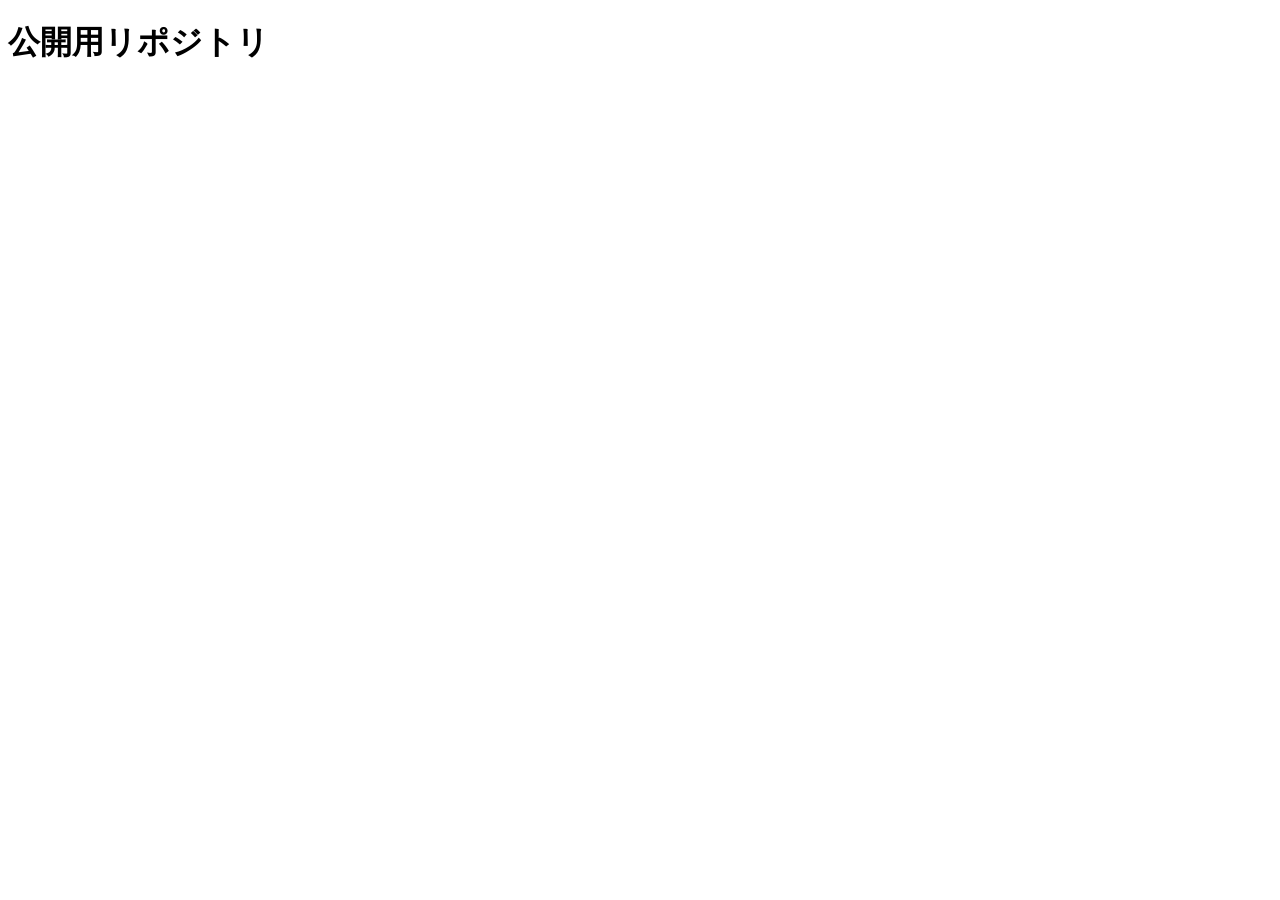
==== index.html @ 016f8450 "html" ====
<!DOCTYPE html>
<html lang="ja">
<head>
    <meta charset="UTF-8">
    <meta name="viewport" content="width=device-width, initial-scale=1.0">
    <title>Github Pages</title>
</head>
<body>
    <h1>公開用リポジトリ</h1>
</body>
</html>
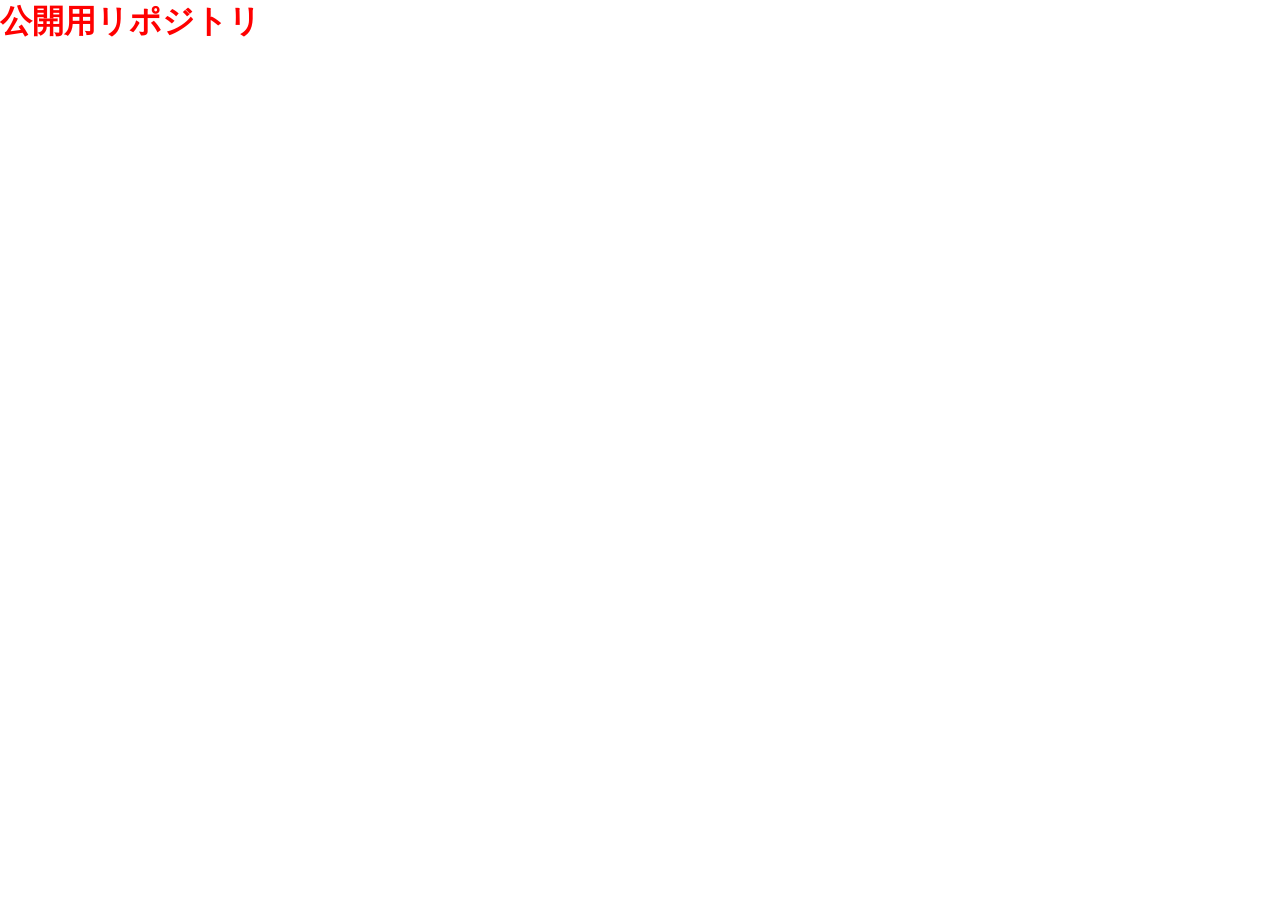
==== commit b1badd8f: "cssの追加" ====
--- a/index.html
+++ b/index.html
@@ -4,6 +4,7 @@
     <meta charset="UTF-8">
     <meta name="viewport" content="width=device-width, initial-scale=1.0">
     <title>Github Pages</title>
+    <link rel="stylesheet" href="css/style.css">
 </head>
 <body>
     <h1>公開用リポジトリ</h1>
--- a/css/style.css
+++ b/css/style.css
@@ -0,0 +1,10 @@
+@charset "UTF-8";
+* {
+    margin: 0;
+    padding: 0;
+    box-sizing: border-box;
+}
+
+h1 {
+    color: red;
+}
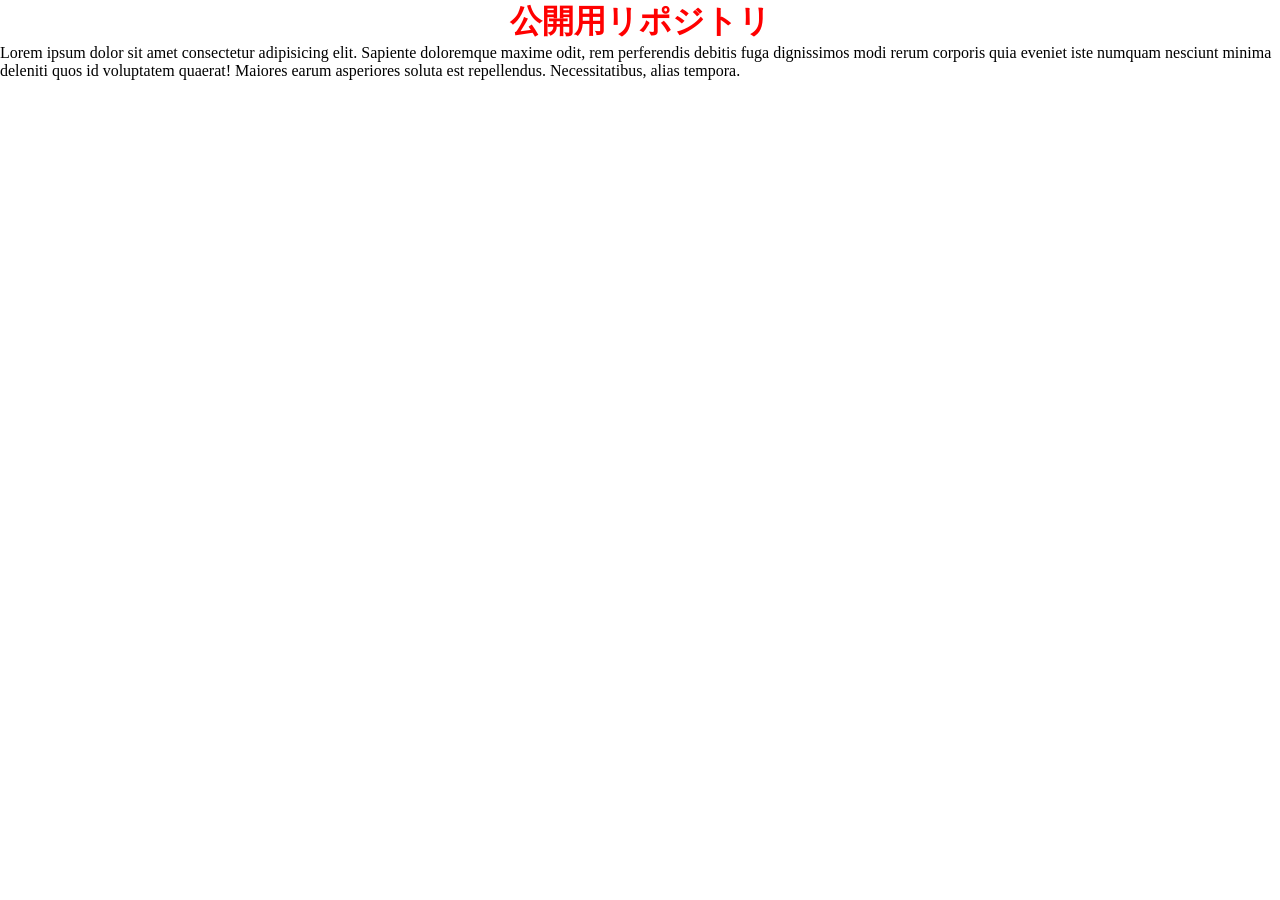
==== commit db2d7f8b: "cssの編集" ====
--- a/index.html
+++ b/index.html
@@ -8,5 +8,6 @@
 </head>
 <body>
     <h1>公開用リポジトリ</h1>
+    <p>Lorem ipsum dolor sit amet consectetur adipisicing elit. Sapiente doloremque maxime odit, rem perferendis debitis fuga dignissimos modi rerum corporis quia eveniet iste numquam nesciunt minima deleniti quos id voluptatem quaerat! Maiores earum asperiores soluta est repellendus. Necessitatibus, alias tempora.</p>
 </body>
 </html>
--- a/css/style.css
+++ b/css/style.css
@@ -7,4 +7,5 @@
 
 h1 {
     color: red;
+    text-align: center;
 }
